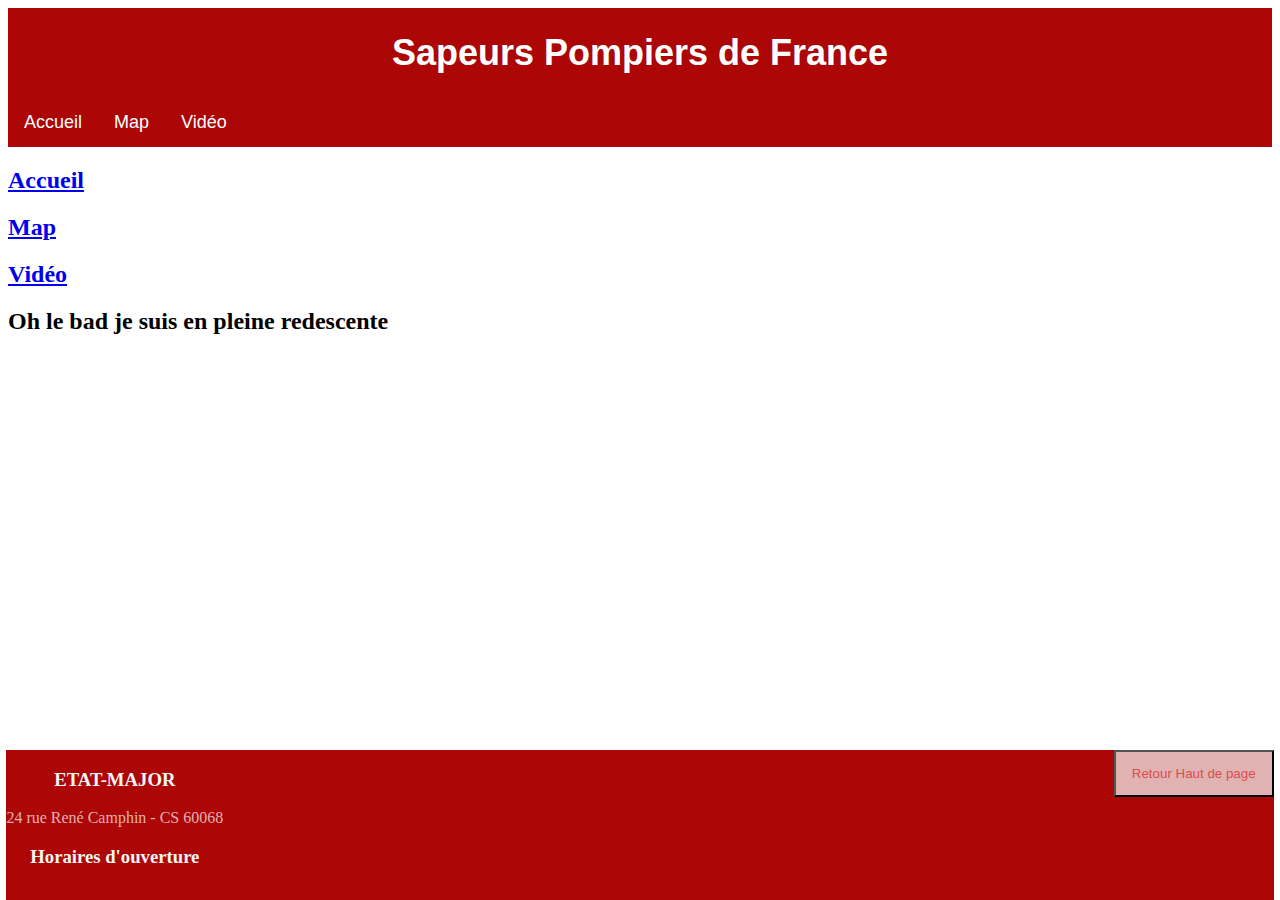
==== site_TC/index.html @ 5e4507e7 "Merge branch 'main' of https://github.com/AdrienHrdz/projet_TC into main" ====
<!DOCTYPE html>
<html lang="en">
<head>
    <meta charset="UTF-8">
    <meta name="viewport" content="width=device-width, initial-scale=1.0">
    <link rel="stylesheet" href="css/main.css" media="screen">
    <title>Robot pompier</title>
</head>
<body>
    <header></header>

    <div class="container">
        <section class="links">
            <div class="center">

                <h2><a href="index.html">Accueil</a></h2>
                <h2><a href="html/map.html">Map</a></h2>
                <h2><a href="html/video.html">Vidéo</a></h2>
                <h2>Oh le bad je suis en pleine redescente</h2>
               
            </div>

        </section>

    </div>

    <footer></footer>
    <script type="text/javascript" src="js/main.js"></script>
</body>
</html>
---- site_TC/css/main.css ----
footer {

    height: 150px;
    width: 99%;

    position: fixed;
    left: 0.5%;
    bottom: 0;

    margin-top: 5%;
    list-style-type: none;
    overflow: hidden;
    background-color: rgb(172, 6, 6);
}

footer h3 {
    float: center;
    /*display: block;*/
    color: rgb(245, 245, 245);
    text-align: center;
    text-decoration: none;
}

footer div {
    float: left;
    display: block;
    color: rgb(224, 178, 178);
    text-align: center;
    text-decoration: none;
}

footer button {
    float: right;
    display: block;
    background-color: rgb(224, 178, 178);
    color: rgb(218, 77, 77);
    text-align: center;
    padding: 14px 16px;
    text-decoration: none;
}

button:hover {
    background-color: rgb(172, 54, 24);
    color :rgb(252, 252, 252)
  }

header{
    font-size: large;
    font-family:Impact, Haettenschweiler, 'Arial Narrow Bold', sans-serif;
    text-align: center;
    margin-top: 0%;
    list-style-type: none;
    overflow: hidden;
    background-color: rgb(172, 6, 6);
    color:white;
}

ul {
    list-style-type: none;
    margin: 0;
    padding: 0;
    overflow: hidden;
    background-color: rgb(172, 6, 6);
}

li {
    float: left;
}

li a {
    display: block;
    color: white;
    text-align: center;
    padding: 14px 16px;
    text-decoration: none;
}

li a:hover {
    background-color: rgb(172, 54, 24);
}
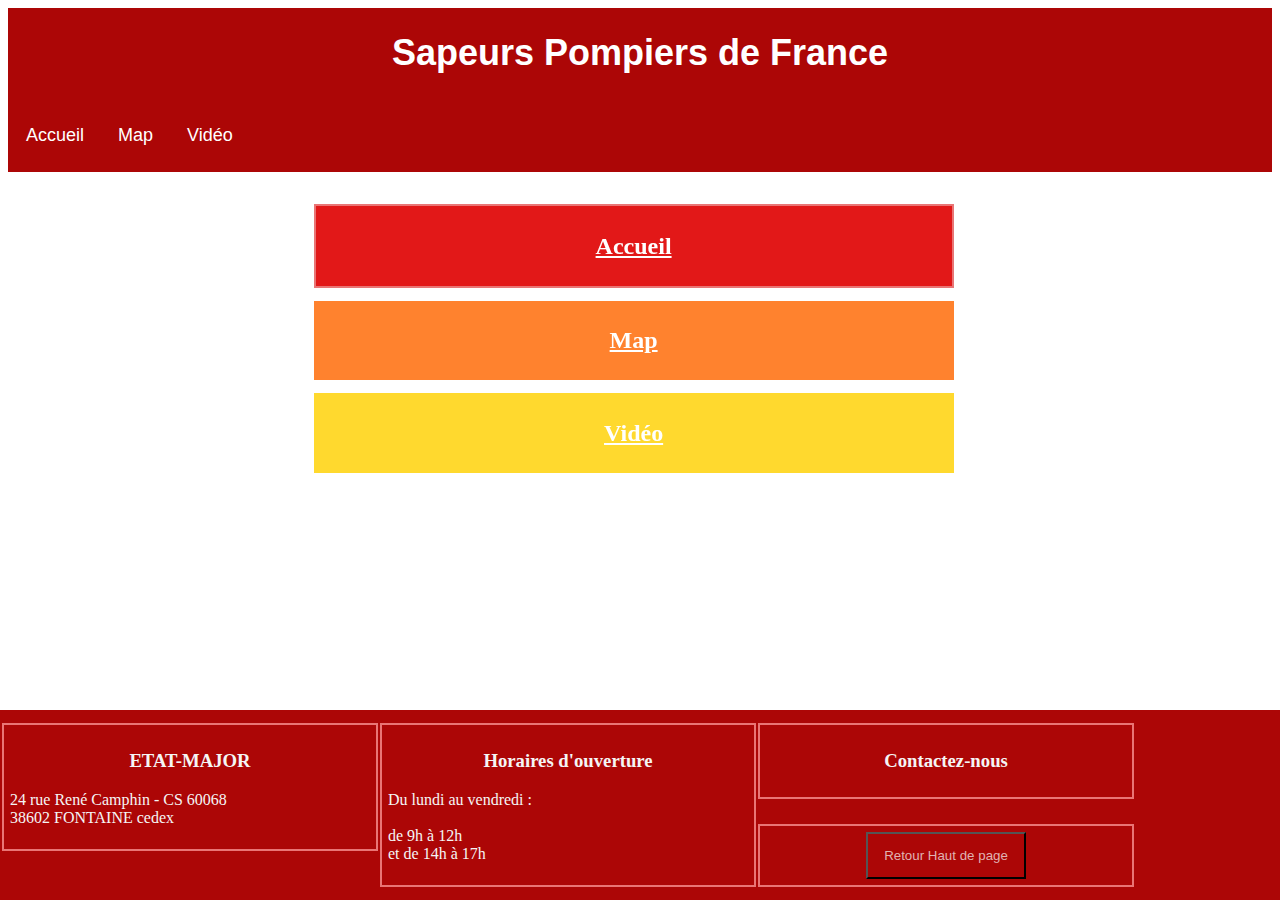
==== commit 1ea3eb88: "commit" ====
--- a/site_TC/index.html
+++ b/site_TC/index.html
@@ -4,6 +4,7 @@
     <meta charset="UTF-8">
     <meta name="viewport" content="width=device-width, initial-scale=1.0">
     <link rel="stylesheet" href="css/main.css" media="screen">
+    <link rel="stylesheet" href="css/index.css" media="screen">
     <title>Robot pompier</title>
 </head>
 <body>
@@ -11,14 +12,17 @@
 
     <div class="container">
         <section class="links">
-            <div class="center">
+                <div class=accueil>
+                    <h2><a href="index.html">Accueil</a></h2>
+                </div>
 
-                <h2><a href="index.html">Accueil</a></h2>
-                <h2><a href="html/map.html">Map</a></h2>
-                <h2><a href="html/video.html">Vidéo</a></h2>
-                <h2>Oh le bad je suis en pleine redescente</h2>
-               
-            </div>
+                <div class=map>
+                    <h2><a href="html/map.html">Map</a></h2>
+                </div>
+
+                <div class=video>
+                    <h2><a href="html/video.html">Vidéo</a></h2>
+                </div>
 
         </section>
 
--- a/site_TC/css/main.css
+++ b/site_TC/css/main.css
@@ -1,49 +1,4 @@
-footer {
-
-    height: 150px;
-    width: 99%;
-
-    position: fixed;
-    left: 0.5%;
-    bottom: 0;
-
-    margin-top: 5%;
-    list-style-type: none;
-    overflow: hidden;
-    background-color: rgb(172, 6, 6);
-}
-
-footer h3 {
-    float: center;
-    /*display: block;*/
-    color: rgb(245, 245, 245);
-    text-align: center;
-    text-decoration: none;
-}
-
-footer div {
-    float: left;
-    display: block;
-    color: rgb(224, 178, 178);
-    text-align: center;
-    text-decoration: none;
-}
-
-footer button {
-    float: right;
-    display: block;
-    background-color: rgb(224, 178, 178);
-    color: rgb(218, 77, 77);
-    text-align: center;
-    padding: 14px 16px;
-    text-decoration: none;
-}
-
-button:hover {
-    background-color: rgb(172, 54, 24);
-    color :rgb(252, 252, 252)
-  }
-
+/*Header-------------------------------------------------------------*/
 header{
     font-size: large;
     font-family:Impact, Haettenschweiler, 'Arial Narrow Bold', sans-serif;
@@ -77,4 +32,73 @@
 
 li a:hover {
     background-color: rgb(172, 54, 24);
-}+}
+
+
+/*Footer-------------------------------------------------------*/
+footer {
+    width: 100%;
+    position: fixed;
+    left: 0%;
+    bottom: 0%;
+
+    list-style-type: none;
+    overflow: hidden;
+    background-color: rgb(172, 6, 6);
+}
+
+/*Titre des parties*/
+footer h3 {
+    display: block;
+    color: rgb(245, 245, 245);
+    text-align: center;
+    text-decoration: none;
+}
+
+/* Texte dans les parties*/
+footer p {
+    display: block;
+    color: rgb(245, 245, 245);
+    text-align: left;
+    text-decoration: none;
+}
+
+.listcadre { /*ul*/
+    padding:0;
+    margin:0;
+    list-style-type:none;
+}
+
+li {
+    margin-top: 1%;
+    margin-bottom: 1%;
+    margin-left:2px;
+    float:left; 
+    text-align: center;
+}
+.listcadre li {
+    display:block;
+    float:left;   
+    width:360px;
+    padding:6px;
+    border:2px solid;
+    border-color:#e97575;
+}
+
+/*Bouton Retour en haut de page-----*/
+footer button {
+    background-color: rgb(172, 6, 6);
+    color: rgb(224, 178, 178);
+    text-align: right;
+    padding: 14px 16px;
+    text-decoration: none;
+}
+
+button:hover {  /*quand la souris passe au dessus du bouton*/
+    background-color: rgb(224, 178, 178);
+    color :rgb(172, 6, 6);
+}
+
+
+
+
--- a/site_TC/css/index.css
+++ b/site_TC/css/index.css
@@ -0,0 +1,34 @@
+/*Body-------------------------------------------------------*/
+
+.container {
+    text-align: center;
+    padding: 2.5%; 
+    width: 50%;
+    position: fixed;
+    left: 22%;
+}
+
+
+.accueil {
+    background-color: #e21818;
+    padding: 1%;
+    margin-bottom: 2%;
+    border:2px solid;
+    border-color:#e97575;
+}
+
+.map {
+    background-color: #ff822e;
+    padding: 1%;
+    margin-bottom: 2%;
+}
+
+.video {
+    background-color: #ffd92e;
+    padding: 1%;
+    margin-bottom: 2%;
+}
+
+a {
+    color: white;
+}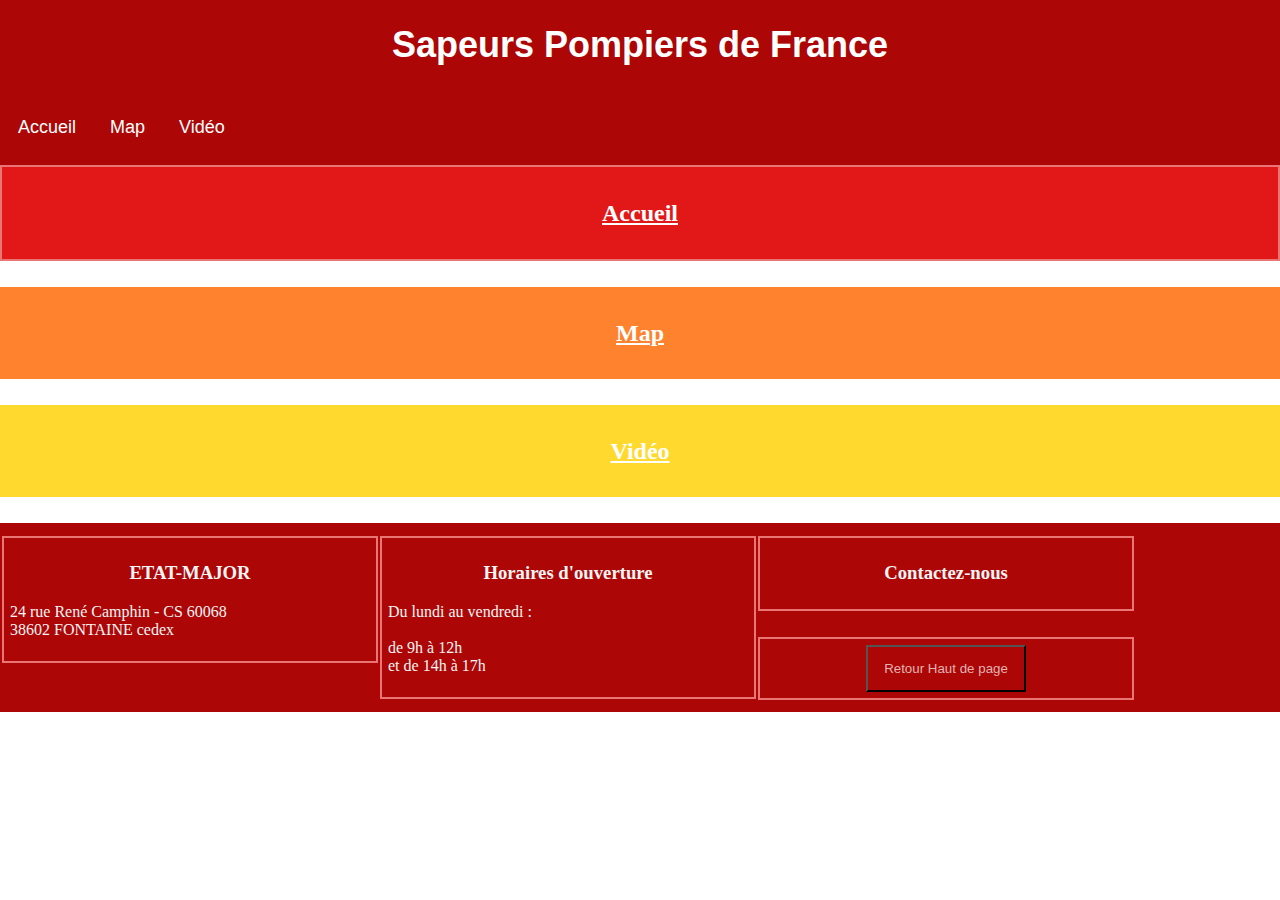
==== commit 697587ab: "footer en bas" ====
--- a/site_TC/index.html
+++ b/site_TC/index.html
@@ -10,7 +10,7 @@
 <body>
     <header></header>
 
-    <div class="container">
+    <div id="container">
         <section class="links">
                 <div class=accueil>
                     <h2><a href="index.html">Accueil</a></h2>
@@ -25,10 +25,10 @@
                 </div>
 
         </section>
-
+        <footer></footer>
     </div>
 
-    <footer></footer>
+    
     <script type="text/javascript" src="js/main.js"></script>
 </body>
 </html>--- a/site_TC/css/main.css
+++ b/site_TC/css/main.css
@@ -1,3 +1,9 @@
+
+html, body {
+    margin: 0px;
+    height: 100%;
+}
+
 /*Header-------------------------------------------------------------*/
 header{
     font-size: large;
@@ -34,17 +40,21 @@
     background-color: rgb(172, 54, 24);
 }
 
+/*Container-------------------------------------------------------*/
+#container{
+    text-align: center;
+}
 
 /*Footer-------------------------------------------------------*/
 footer {
     width: 100%;
-    position: fixed;
     left: 0%;
-    bottom: 0%;
+    bottom: 0px;
 
     list-style-type: none;
     overflow: hidden;
     background-color: rgb(172, 6, 6);
+    flex-shrink: 0%;
 }
 
 /*Titre des parties*/
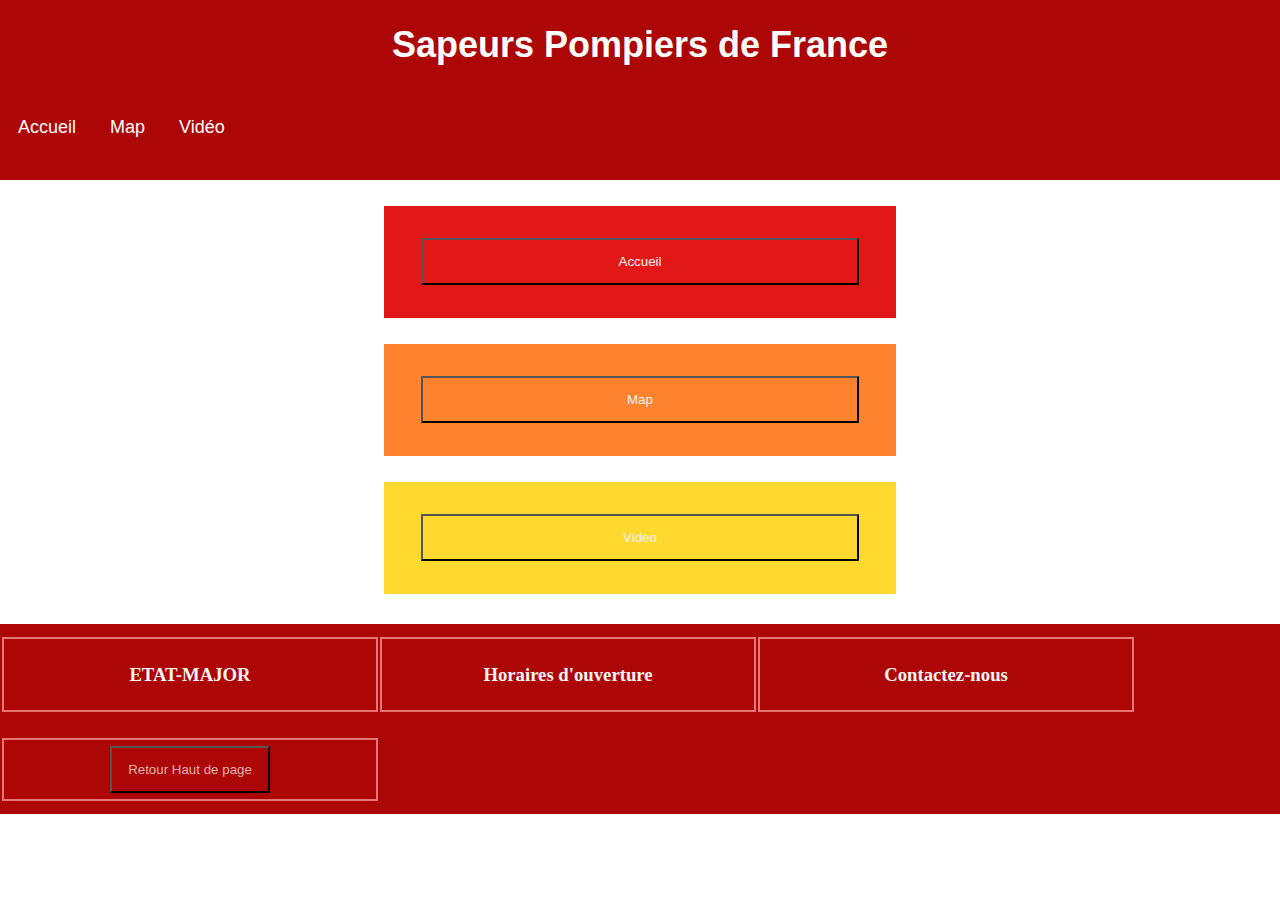
==== commit 665c9d3a: "bouton liens jolis" ====
--- a/site_TC/index.html
+++ b/site_TC/index.html
@@ -13,15 +13,21 @@
     <div id="container">
         <section class="links">
                 <div class=accueil>
-                    <h2><a href="index.html">Accueil</a></h2>
+                    <h2>
+                        <button id="bouton_accueil" onclick="window.location.href = 'index.html';">Accueil</button>
+                    </h2>
                 </div>
 
                 <div class=map>
-                    <h2><a href="html/map.html">Map</a></h2>
+                    <h2>
+                        <button id="bouton_map" onclick="window.location.href = 'html/map.html';">Map</button>
+                    </h2>
                 </div>
 
                 <div class=video>
-                    <h2><a href="html/video.html">Vidéo</a></h2>
+                    <h2>
+                        <button id="bouton_video" onclick="window.location.href = 'html/video.html';">Video</button>
+                    </h2>
                 </div>
 
         </section>
--- a/site_TC/css/main.css
+++ b/site_TC/css/main.css
@@ -1,7 +1,12 @@
 
 html, body {
-    margin: 0px;
+    margin: 0%;
     height: 100%;
+}
+
+/*Container-------------------------------------------------------*/
+#container{
+    text-align: center;
 }
 
 /*Header-------------------------------------------------------------*/
@@ -14,6 +19,7 @@
     overflow: hidden;
     background-color: rgb(172, 6, 6);
     color:white;
+    height: 20%;
 }
 
 ul {
@@ -40,21 +46,19 @@
     background-color: rgb(172, 54, 24);
 }
 
-/*Container-------------------------------------------------------*/
-#container{
-    text-align: center;
-}
 
 /*Footer-------------------------------------------------------*/
 footer {
     width: 100%;
     left: 0%;
-    bottom: 0px;
+    bottom: 0%;
+    margin-top: 30px;
 
     list-style-type: none;
     overflow: hidden;
     background-color: rgb(172, 6, 6);
     flex-shrink: 0%;
+    
 }
 
 /*Titre des parties*/
@@ -109,6 +113,3 @@
     color :rgb(172, 6, 6);
 }
 
-
-
-
--- a/site_TC/css/index.css
+++ b/site_TC/css/index.css
@@ -3,7 +3,7 @@
 .container {
     text-align: center;
     padding: 2.5%; 
-    width: 50%;
+    width: 40%;
     position: fixed;
     left: 22%;
 }
@@ -13,22 +13,71 @@
     background-color: #e21818;
     padding: 1%;
     margin-bottom: 2%;
-    border:2px solid;
-    border-color:#e97575;
+    margin-top: 2%;
+    margin-left: 30%;
+    margin-right: 30%;
 }
 
 .map {
     background-color: #ff822e;
     padding: 1%;
     margin-bottom: 2%;
+    margin-left: 30%;
+    margin-right: 30%;
 }
 
 .video {
     background-color: #ffd92e;
     padding: 1%;
     margin-bottom: 2%;
+    margin-left: 30%;
+    margin-right: 30%;
 }
 
 a {
     color: white;
-}+}
+
+
+#bouton_accueil {
+    background-color: #e21818;
+    color: rgb(247, 242, 242);
+    text-align: center;
+    padding: 14px 16px;
+    text-decoration: none;
+    width: 90%;
+}
+
+#bouton_accueil:hover {  /*quand la souris passe au dessus du bouton*/
+    background-color: #e03333;
+    color :rgb(19, 18, 18);
+}
+
+#bouton_map {
+    background-color: #ff822e;
+    color: rgb(247, 242, 242);
+    text-align: center;
+    padding: 14px 16px;
+    text-decoration: none;
+    width: 90%;
+}
+
+#bouton_map:hover {  /*quand la souris passe au dessus du bouton*/
+    background-color: #ff9956;
+    color :rgb(19, 18, 18);
+}
+
+#bouton_video {
+    background-color: #ffd92e;
+    color: rgb(247, 242, 242);
+    text-align: center;
+    padding: 14px 16px;
+    text-decoration: none;
+    width: 90%;
+}
+
+#bouton_video:hover {  /*quand la souris passe au dessus du bouton*/
+    background-color: #fce375;
+    color :rgb(19, 18, 18);
+}
+
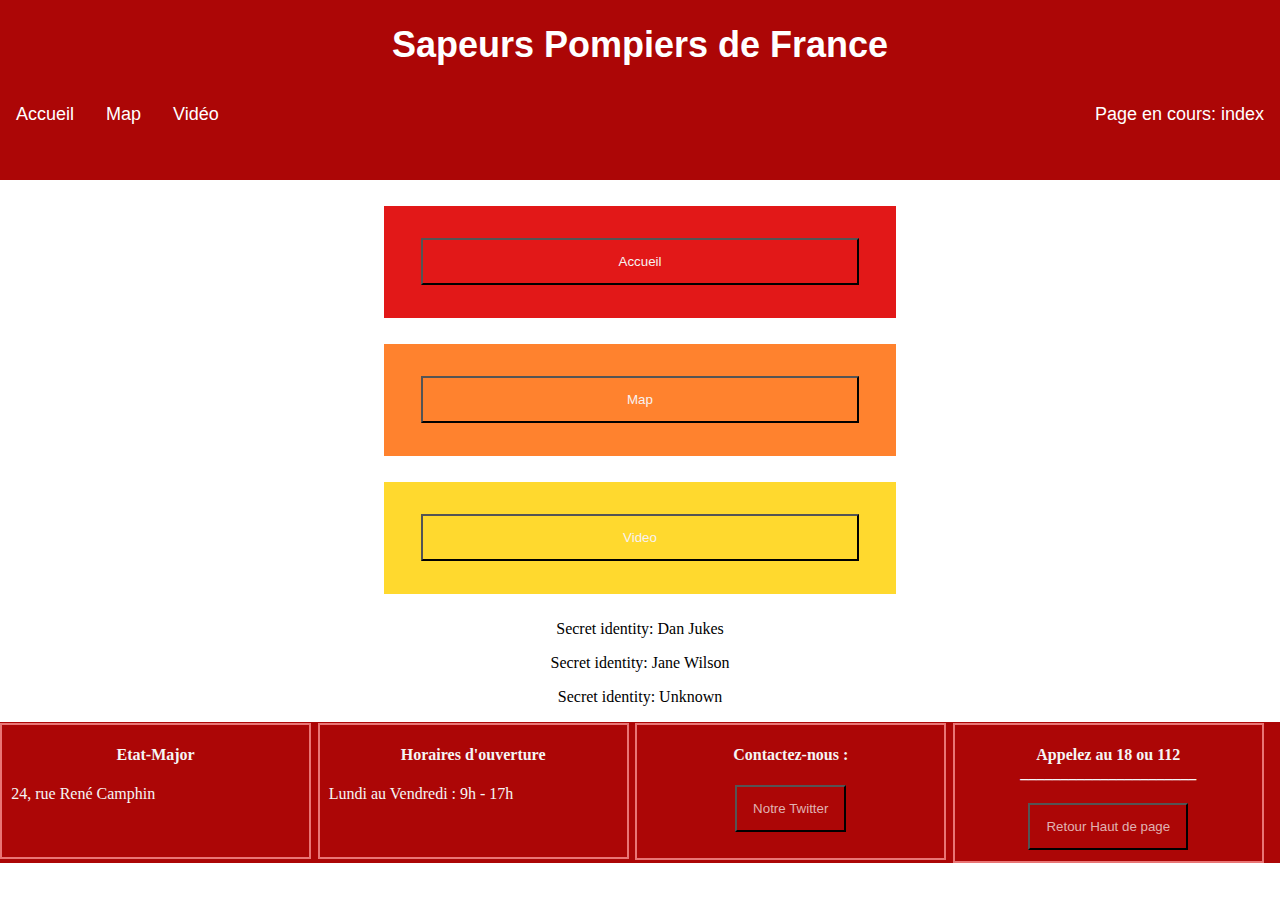
==== commit afc869bd: "pbJSON" ====
--- a/site_TC/index.html
+++ b/site_TC/index.html
@@ -34,7 +34,7 @@
         <footer></footer>
     </div>
 
-    
+     
     <script type="text/javascript" src="js/main.js"></script>
 </body>
 </html>--- a/site_TC/css/main.css
+++ b/site_TC/css/main.css
@@ -46,23 +46,50 @@
     background-color: rgb(172, 54, 24);
 }
 
-
+.right {
+    float: right;
+}
 /*Footer-------------------------------------------------------*/
 footer {
     width: 100%;
     left: 0%;
     bottom: 0%;
-    margin-top: 30px;
-
     list-style-type: none;
     overflow: hidden;
     background-color: rgb(172, 6, 6);
     flex-shrink: 0%;
-    
 }
 
 /*Titre des parties*/
-footer h3 {
+
+.listcadre li {
+    display:block;
+    float:left; 
+    margin-top: 0.1%; 
+    margin-right: 0.5%; 
+    width:24%;
+    border:2px solid;
+    border-color:#e97575;
+    height: 100%;
+}
+
+.cl4 {
+    padding-bottom: 0.8%;
+}
+
+.cl3 {
+    padding-bottom: 2%;
+}
+
+.cl2 {
+    padding-bottom: 2.9%;
+}
+
+.cl1 {
+    padding-bottom: 2.9%;
+}
+
+footer h4 {
     display: block;
     color: rgb(245, 245, 245);
     text-align: center;
@@ -75,29 +102,10 @@
     color: rgb(245, 245, 245);
     text-align: left;
     text-decoration: none;
+    margin-left: 3%;
 }
 
-.listcadre { /*ul*/
-    padding:0;
-    margin:0;
-    list-style-type:none;
-}
 
-li {
-    margin-top: 1%;
-    margin-bottom: 1%;
-    margin-left:2px;
-    float:left; 
-    text-align: center;
-}
-.listcadre li {
-    display:block;
-    float:left;   
-    width:360px;
-    padding:6px;
-    border:2px solid;
-    border-color:#e97575;
-}
 
 /*Bouton Retour en haut de page-----*/
 footer button {
@@ -112,4 +120,3 @@
     background-color: rgb(224, 178, 178);
     color :rgb(172, 6, 6);
 }
-
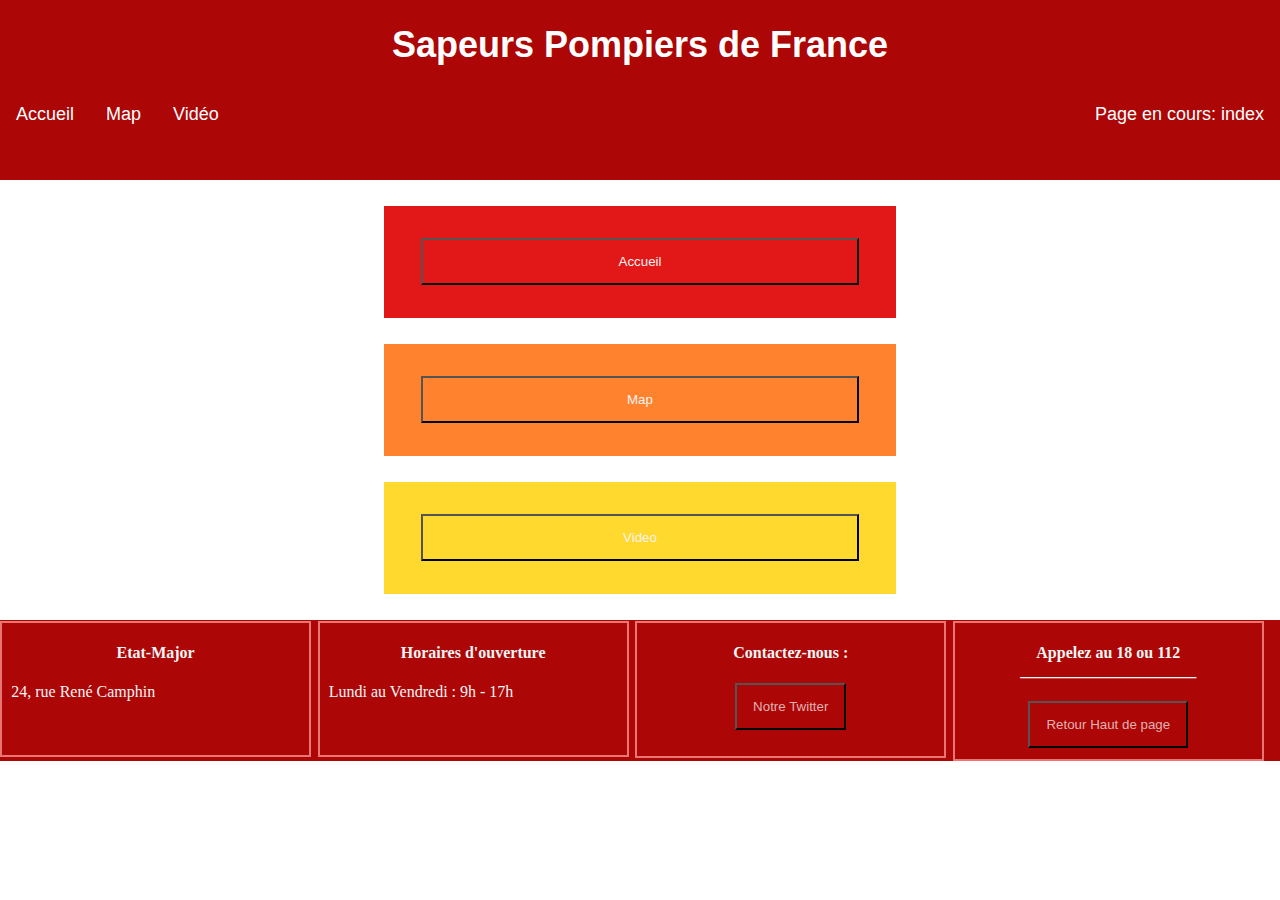
==== commit e684cb25: "camarchetjrpas" ====
--- a/site_TC/index.html
+++ b/site_TC/index.html
@@ -34,7 +34,7 @@
         <footer></footer>
     </div>
 
-     
+    <script type="text/javascript" src="/js/ExtractJSON.js"></script>
     <script type="text/javascript" src="js/main.js"></script>
 </body>
 </html>--- a/site_TC/css/main.css
+++ b/site_TC/css/main.css
@@ -120,3 +120,10 @@
     background-color: rgb(224, 178, 178);
     color :rgb(172, 6, 6);
 }
+
+
+section article {
+    width: 33.3%;
+    float: left;
+    background-color: rgb(192, 66, 169);
+}